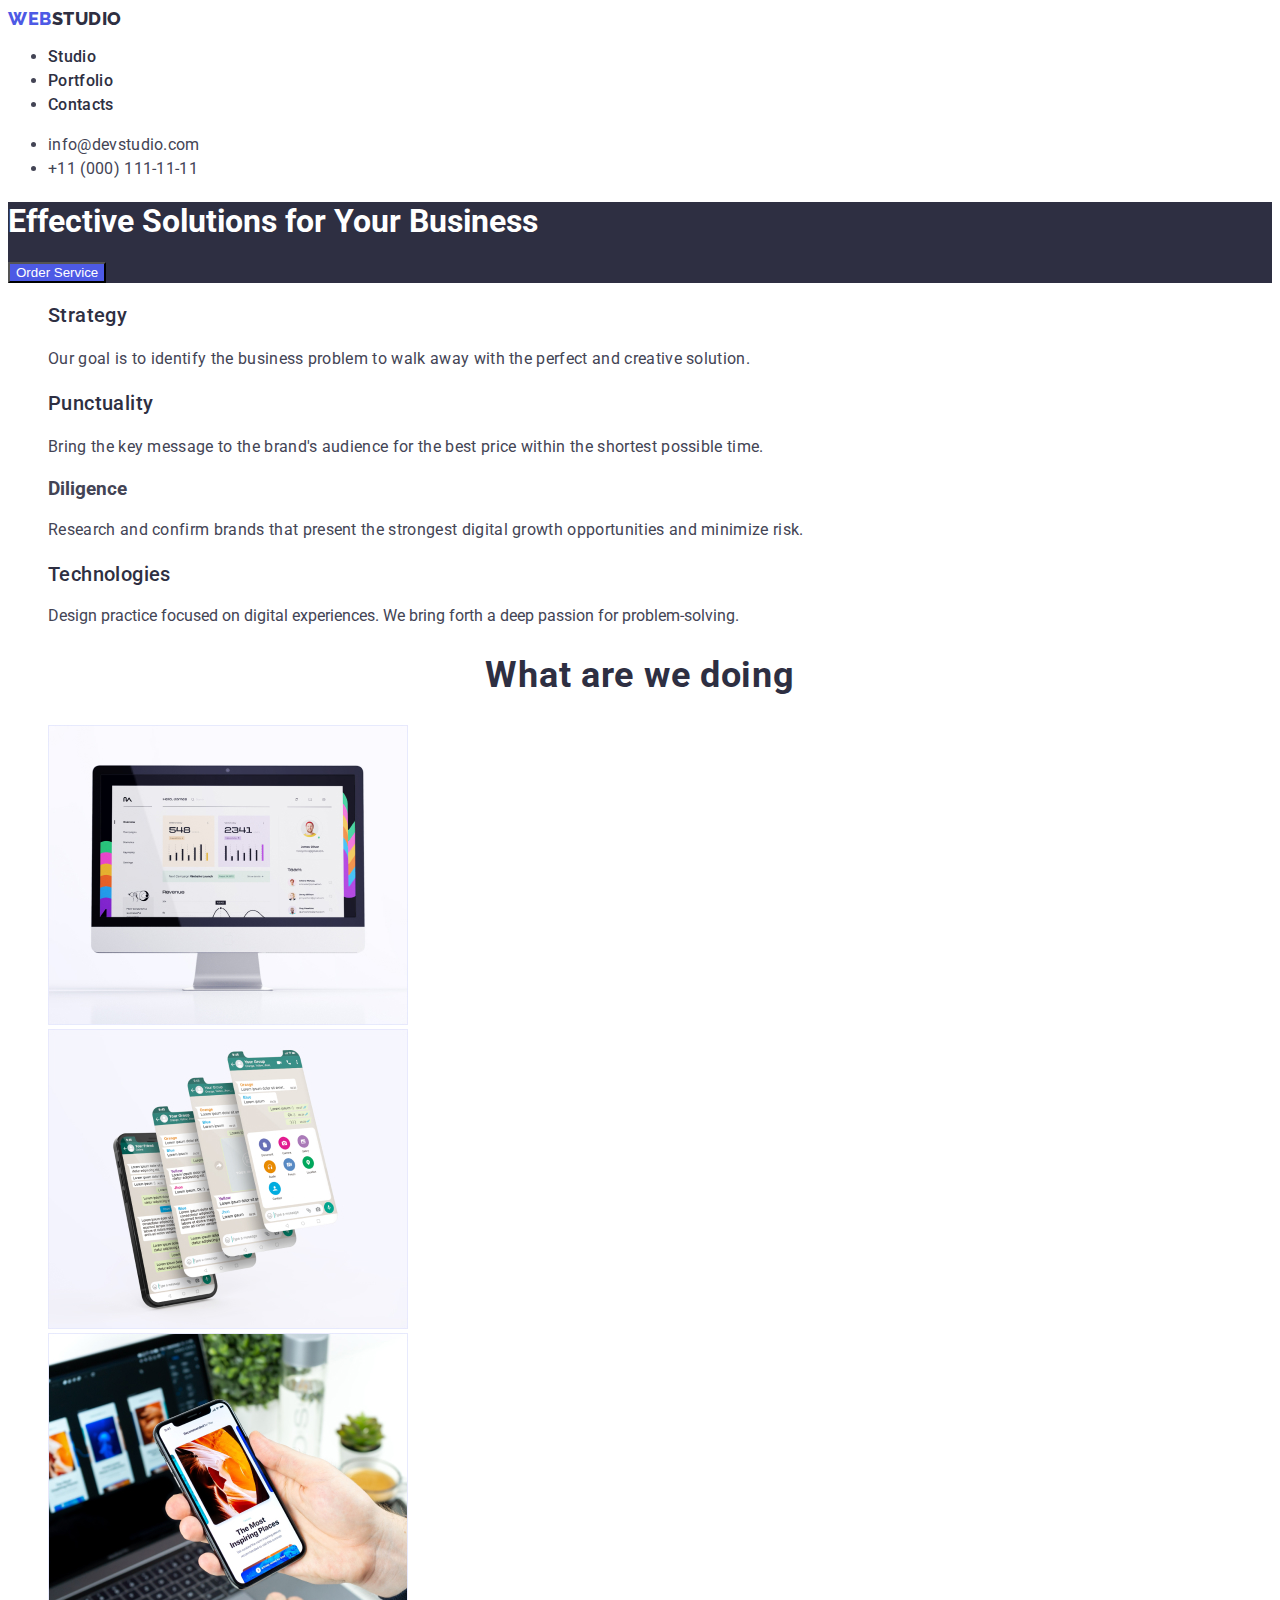
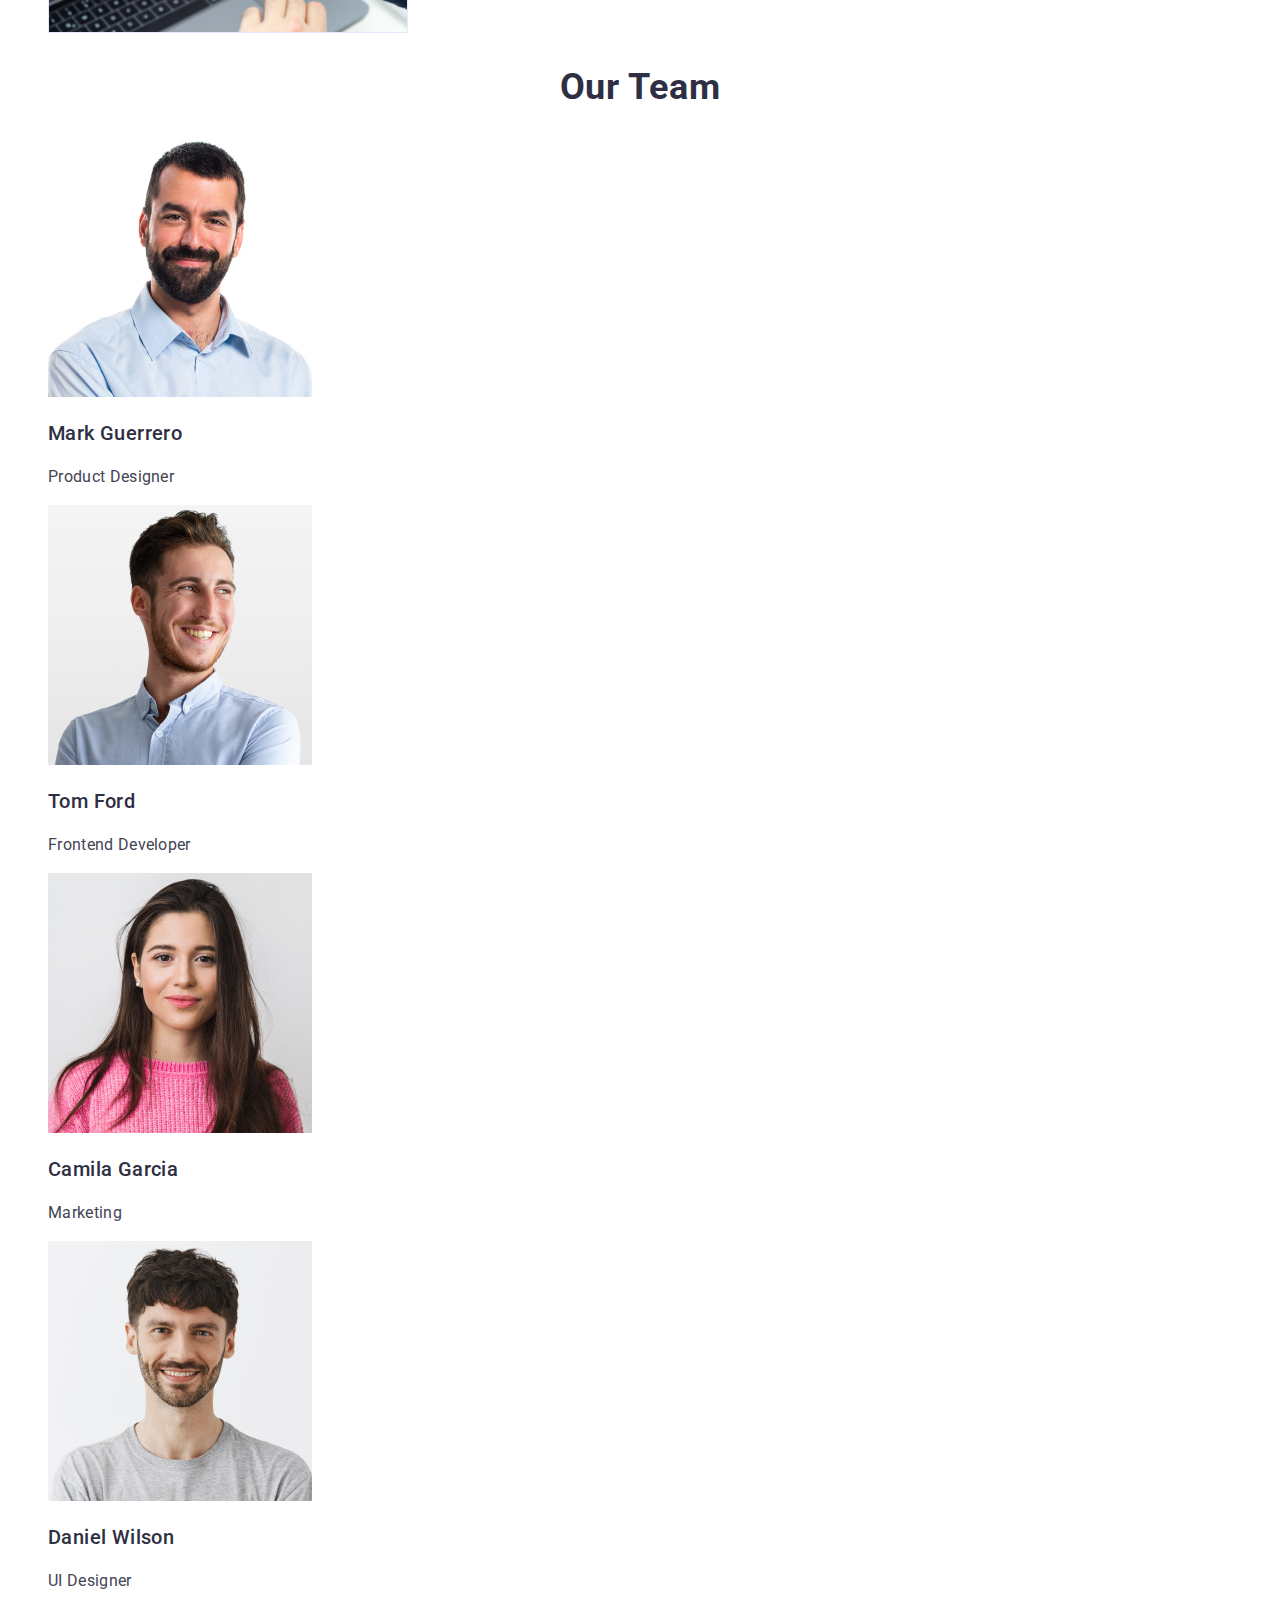
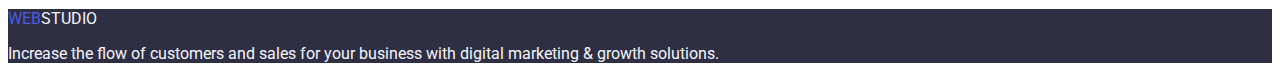
==== index.html @ 57c2e5a7 "great" ====
<!DOCTYPE html>
<html lang="en">
  <head>
    <meta charset="UTF-8" />
    <meta http-equiv="X-UA-Compatible" content="IE=edge" />
    <meta name="viewport" content="width=device-width, initial-scale=1.0" />
    <title>WebStudia</title>
    <link rel="stylesheet" href="./css/style.css" />
    <link rel="preconnect" href="https://fonts.googleapis.com" />
    <link rel="preconnect" href="https://fonts.gstatic.com" crossorigin />
    <link
      href="https://fonts.googleapis.com/css2?family=Raleway:wght@800&family=Roboto:wght@400;500;700;900&display=swap"
      rel="stylesheet"
    />
  </head>

  <body>
    <!-- голова -->
    <header>
      <nav class="nav">
        <a class="logo link" href="./index.html"
          >Web<span class="logo-studio">Studio</span></a
        >
        <ul class="list-conect list">
          <li class="item">
            <a class="menu link" href="./index.html">Studio</a>
          </li>
          <li class="item">
            <a class="menu link" href="./portfolio.html">Portfolio</a>
          </li>
          <li class="item"><a class="menu link" href="">Contacts</a></li>
        </ul>
      </nav>
      <address class="address">
        <ul class="address-list list">
          <li class="address-item">
            <a class="social link" href="mailto:info@devstudio.com"
              >info@devstudio.com</a
            >
          </li>
          <li class="address-item">
            <a class="social link" href="tel:+110001111111"
              >+11 (000) 111-11-11</a
            >
          </li>
        </ul>
      </address>
    </header>

    <main>
      <!-- hero image -->
      <section class="hero">
        <h1 class="title">Effective Solutions for Your Business</h1>
        <button class="button" type="button">Order Service</button>
      </section>
      <!-- section 1 -->
      <section class="section-1">
        <!-- H2 пізніше має приховатися, встановленний з метою підтримати семантику -->
        <h2 hidden class="title-h2">Напрямки</h2>
        <ul class="list">
          <li class="item">
            <h3 class="title">Strategy</h3>
            <p class="text">
              Our goal is to identify the business problem to walk away with the
              perfect and creative solution.
            </p>
          </li>
          <li class="item">
            <h3 class="title">Punctuality</h3>
            <p class="text">
              Bring the key message to the brand's audience for the best price
              within the shortest possible time.
            </p>
          </li>
          <li class="item">
            <h3>Diligence</h3>
            <p class="text">
              Research and confirm brands that present the strongest digital
              growth opportunities and minimize risk.
            </p>
          </li>
          <li class="item">
            <h3 class="title">Technologies</h3>
            <p>
              Design practice focused on digital experiences. We bring forth a
              deep passion for problem-solving.
            </p>
          </li>
        </ul>
      </section>
      <!-- section2 -->
      <section class="section-2">
        <h2 class="title">What are we doing</h2>
        <ul class="list">
          <li><img width="360" src="./images/img1.jpg" alt="computer" /></li>
          <li><img width="360" src="./images/img2.jpg" alt="phone" /></li>
          <li>
            <img width="360" src="./images/img3.jpg" alt="computer and phone" />
          </li>
        </ul>
      </section>
      <!-- section3 -->
      <section class="section-3">
        <h2 class="title">Our Team</h2>
        <ul class="comand list">
          <li class="item">
            <img
              width="264"
              src="./images/TeamCard1.jpg"
              alt="Mark Guerrero,Product Designer"
            />
            <h3 class="title-comand">Mark Guerrero</h3>
            <p class="text">Product Designer</p>
          </li>
          <li class="item">
            <img
              width="264"
              src="./images/TeamCard2.jpg"
              alt="Tom Ford,Frontend Developer"
            />
            <h3 class="title-comand">Tom Ford</h3>
            <p class="text">Frontend Developer</p>
          </li>
          <li class="item">
            <img
              width="264"
              src="./images/TeamCard3.jpg"
              alt="Camila Garcia
                Marketing"
            />
            <h3 class="title-comand">Camila Garcia</h3>
            <p class="text">Marketing</p>
          </li>
          <li class="item">
            <img
              width="264"
              src="./images/TeamCard4.jpg"
              alt="Daniel Wilson
            UI Designer"
            />
            <h3 class="title-comand">Daniel Wilson</h3>
            <p class="text">UI Designer</p>
          </li>
        </ul>
      </section>
    </main>
    <!-- footer -->
    <footer class="footer">
      <a class="footer-logo link" href="./index.html"
        >Web<span class="footer-studio">Studio</span></a
      >
      <p class="footer-text">
        Increase the flow of customers and sales for your business with digital
        marketing & growth solutions.
      </p>
    </footer>
  </body>
</html>
---- css/style.css ----
:root {}

body {
    color: #434455;
    font-family: "Roboto", sans-serif;
    background-color: #ffffff;

}

/* header */
/* : #404bbf focus
 */

.nav .logo {
    color: #4D5AE5;
    text-transform: uppercase;
    font-family: "Raleway", sans-serif;
    font-style: normal;
    font-weight: 800;
    font-size: 18px;
    line-height: 1.17;
    letter-spacing: 0.03em;

}


.nav .logo-studio {
    color: #2E2F42;
}

.address-list .link,
.nav .link,
.nav .list,
.address .list,
.list-photo .link {
    text-decoration: none;
}



.list-conect .menu {
    color: #2E2F42;
    font-weight: 500;
    line-height: 1.5;
    letter-spacing: 0.02em;

}

.list-conect .menu:hover,
.list-conect .menu:focus,
.address-list .social:hover,
.address-list .social:focus {
    color: #404bbf;
}

.address {
    font-style: normal;
}

.address-list .social {
    color: #434455;
    font-size: 16px;
    line-height: 1.5;
    letter-spacing: 0.02em;
}

/* hero image */
.hero {
    background-color: #2E2F42;
}

.hero .title {
    color: #ffffff;
}

.hero .button {
    background-color: #4D5AE5;
    color: #ffffff;
}

/* section 1 */

.section-1 .title {
    color: #2E2F42;
    font-weight: 500;
    font-size: 20px;
    line-height: 1.2;
    letter-spacing: 0.02em;
}

.section-1 .text {
    line-height: 1.5;
    letter-spacing: 0.02em;
}

/* section-2 */
.section-2 .title {
    color: #2E2F42;
    font-weight: 700;
    font-size: 36px;
    line-height: 40px;
    text-align: center;
    letter-spacing: 0.02em;
}

/* section-3 */
.section-3 .title {
    color: #2E2F42;
    font-weight: 700;
    font-size: 36px;
    line-height: 40px;
    text-align: center;
    letter-spacing: 0.02em;
}

.comand .title-comand {
    color: #2E2F42;
    font-weight: 500;
    font-size: 20px;
    line-height: 24px;
    letter-spacing: 0.02em;
}

.comand .text {
    line-height: 24px;
    letter-spacing: 0.02em;
}

/* section butt */

.list-butt .butt-filt {
    color: #4D5AE5;
    background-color: #F4F4FD;
}

.list-butt .butt-all {
    color: #ffffff;
    background-color: #404BBF;
}

/* gallary */
main .list {
    list-style: none;
}

/* Footer */

footer {
    background-color: #2E2F42;
}

.footer .link {
    text-decoration: none;
}

.footer .footer-logo {
    color: #4D5AE5;
    text-transform: uppercase;
}

.footer-logo .footer-studio {
    color: #F4F4FD;
}

.footer .footer-text {
    color: #F4F4FD;
}
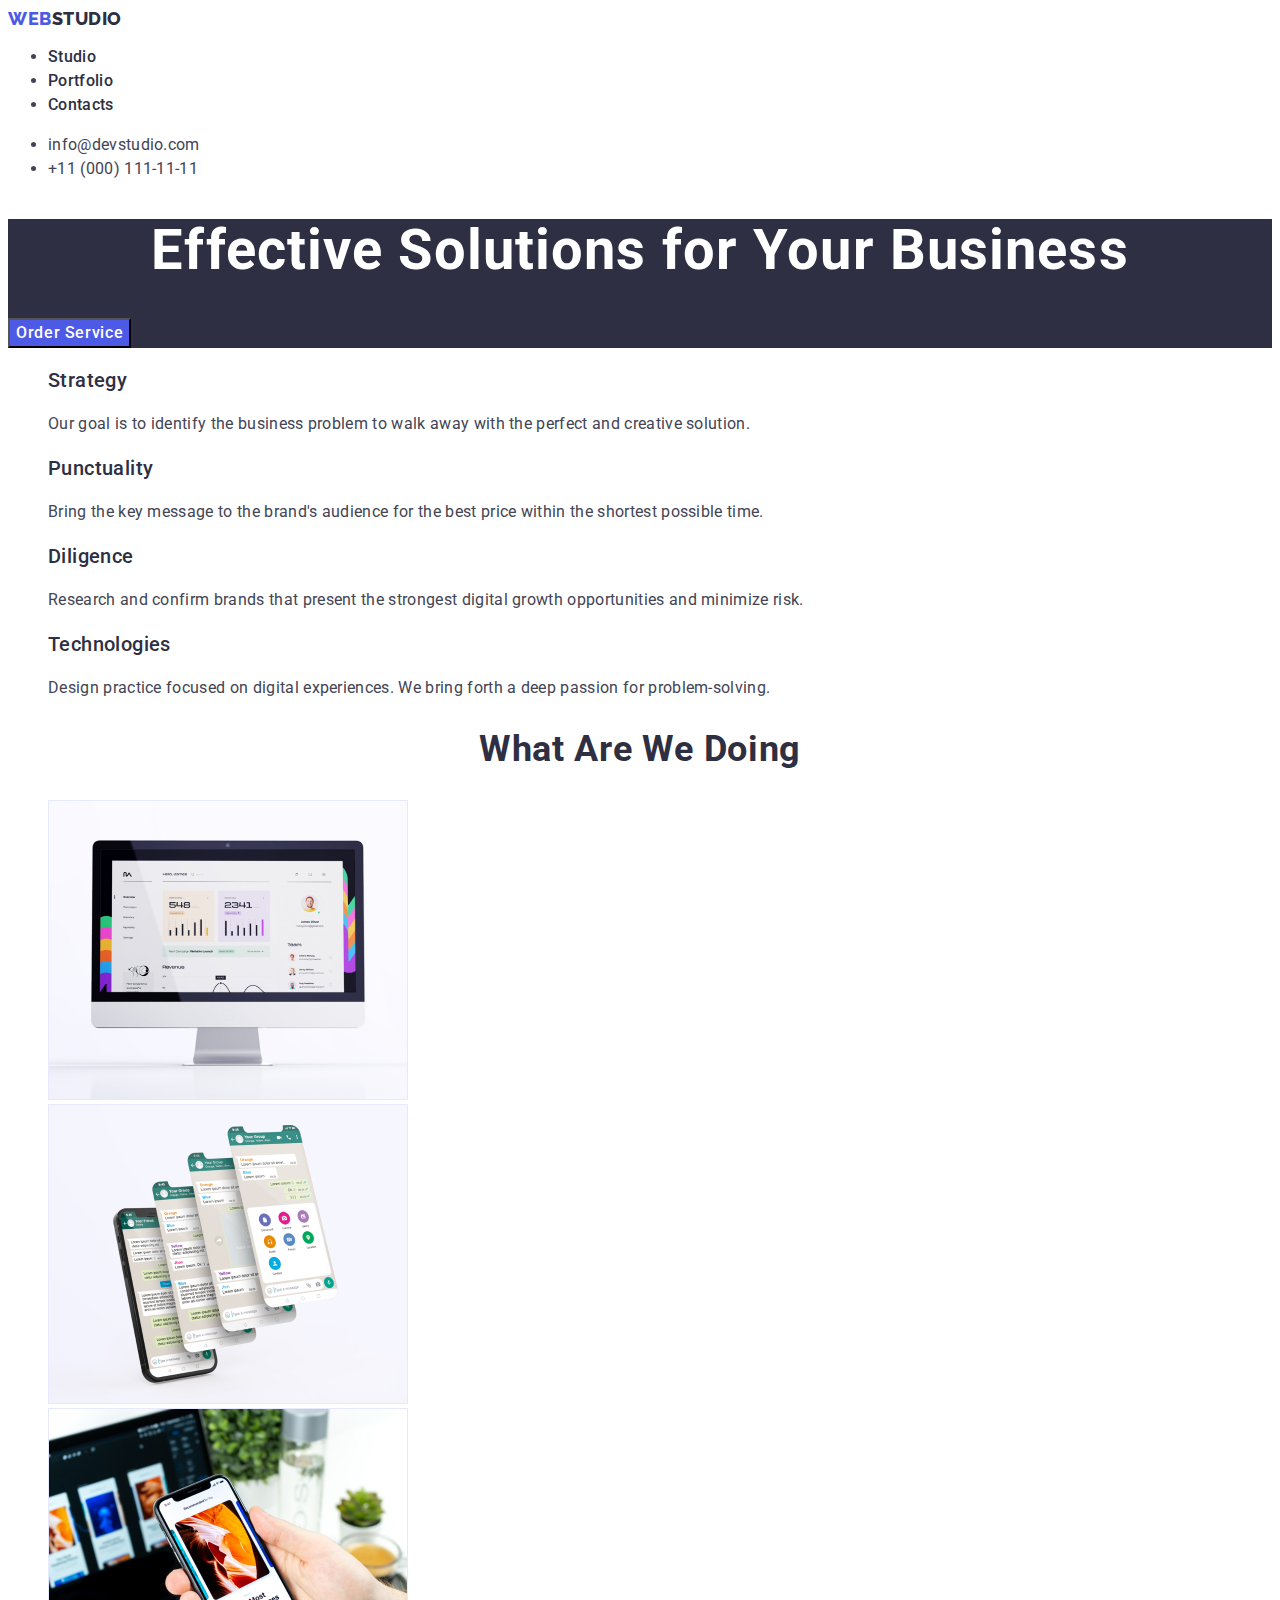
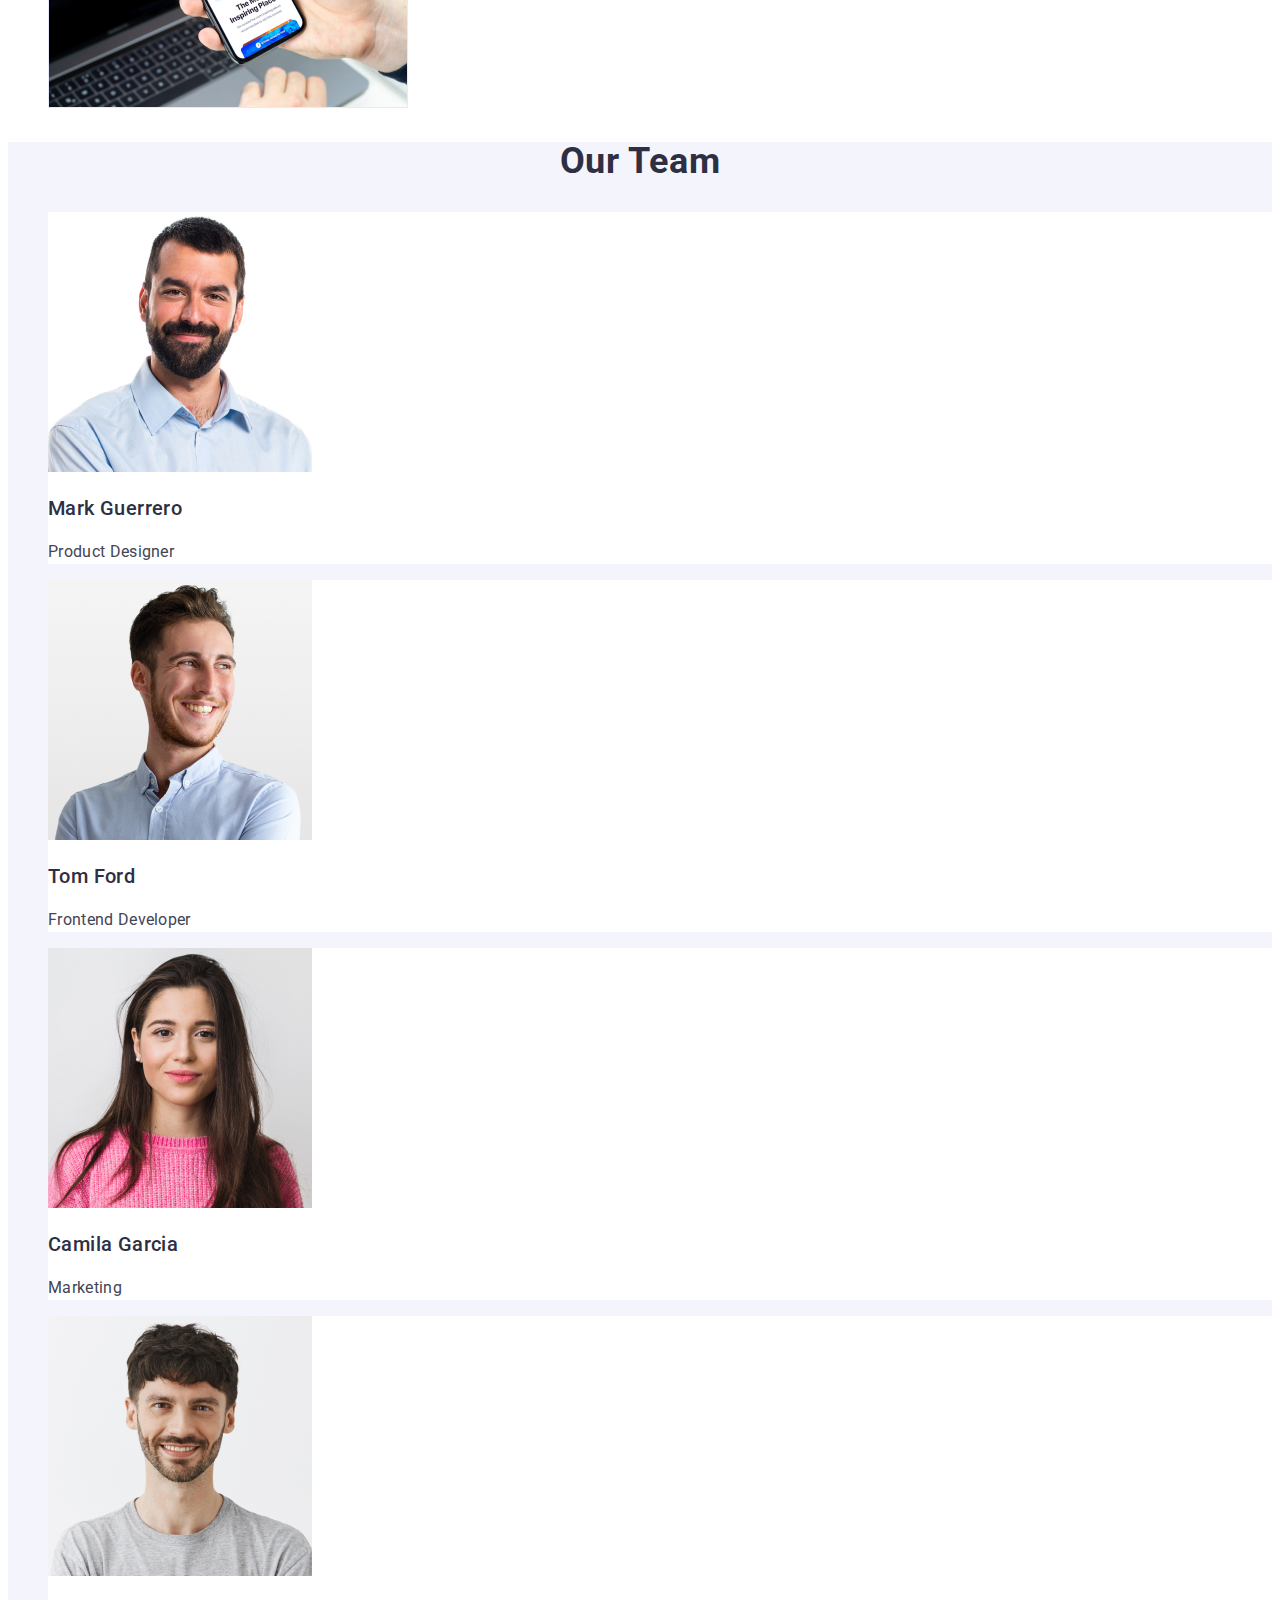
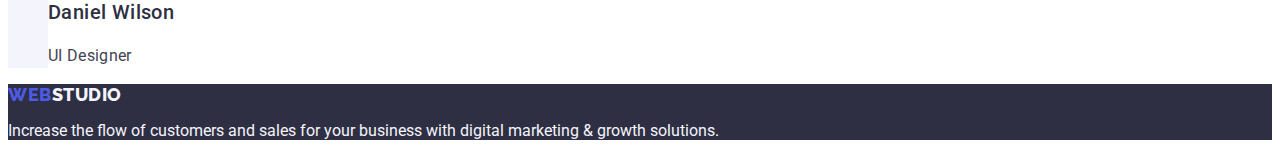
==== commit 0a33348b: "вдосконалення" ====
--- a/index.html
+++ b/index.html
@@ -54,9 +54,8 @@
         <button class="button" type="button">Order Service</button>
       </section>
       <!-- section 1 -->
-      <section class="section-1">
-        <!-- H2 пізніше має приховатися, встановленний з метою підтримати семантику -->
-        <h2 hidden class="title-h2">Напрямки</h2>
+      <section class="section-1 one">
+        <h2 hidden class="title-h2 hidden">Напрямки</h2>
         <ul class="list">
           <li class="item">
             <h3 class="title">Strategy</h3>
@@ -73,7 +72,7 @@
             </p>
           </li>
           <li class="item">
-            <h3>Diligence</h3>
+            <h3 class="title">Diligence</h3>
             <p class="text">
               Research and confirm brands that present the strongest digital
               growth opportunities and minimize risk.
@@ -81,7 +80,7 @@
           </li>
           <li class="item">
             <h3 class="title">Technologies</h3>
-            <p>
+            <p class="text">
               Design practice focused on digital experiences. We bring forth a
               deep passion for problem-solving.
             </p>
@@ -89,7 +88,7 @@
         </ul>
       </section>
       <!-- section2 -->
-      <section class="section-2">
+      <section class="section-2 two">
         <h2 class="title">What are we doing</h2>
         <ul class="list">
           <li><img width="360" src="./images/img1.jpg" alt="computer" /></li>
@@ -100,7 +99,7 @@
         </ul>
       </section>
       <!-- section3 -->
-      <section class="section-3">
+      <section class="section-3 three">
         <h2 class="title">Our Team</h2>
         <ul class="comand list">
           <li class="item">
--- a/css/style.css
+++ b/css/style.css
@@ -46,6 +46,8 @@
 
 }
 
+.hero .button:hover,
+.hero .button:focus,
 .list-conect .menu:hover,
 .list-conect .menu:focus,
 .address-list .social:hover,
@@ -71,11 +73,22 @@
 
 .hero .title {
     color: #ffffff;
+    font-weight: 700;
+    font-size: 56px;
+    line-height: 1.11;
+    text-align: center;
+    letter-spacing: 0.02em;
 }
 
 .hero .button {
+    font-family: "Roboto", sans-serif;
     background-color: #4D5AE5;
     color: #ffffff;
+    font-weight: 500;
+    font-size: 16px;
+    line-height: 1.5;
+    letter-spacing: 0.04em;
+    cursor: pointer;
 }
 
 /* section 1 */
@@ -98,19 +111,29 @@
     color: #2E2F42;
     font-weight: 700;
     font-size: 36px;
-    line-height: 40px;
+    line-height: 1.11;
     text-align: center;
     letter-spacing: 0.02em;
+    text-transform: capitalize;
 }
 
 /* section-3 */
+.section-3 {
+    background-color: #F4F4FD;
+}
+
 .section-3 .title {
     color: #2E2F42;
     font-weight: 700;
     font-size: 36px;
-    line-height: 40px;
+    line-height: 1.11;
     text-align: center;
     letter-spacing: 0.02em;
+    text-transform: capitalize;
+}
+
+.comand .item {
+    background-color: #ffffff;
 }
 
 .comand .title-comand {
@@ -156,6 +179,11 @@
 .footer .footer-logo {
     color: #4D5AE5;
     text-transform: uppercase;
+    font-family: "Raleway", sans-serif;
+    font-weight: 800;
+    font-size: 18px;
+    line-height: 1.17;
+    letter-spacing: 0.03em;
 }
 
 .footer-logo .footer-studio {
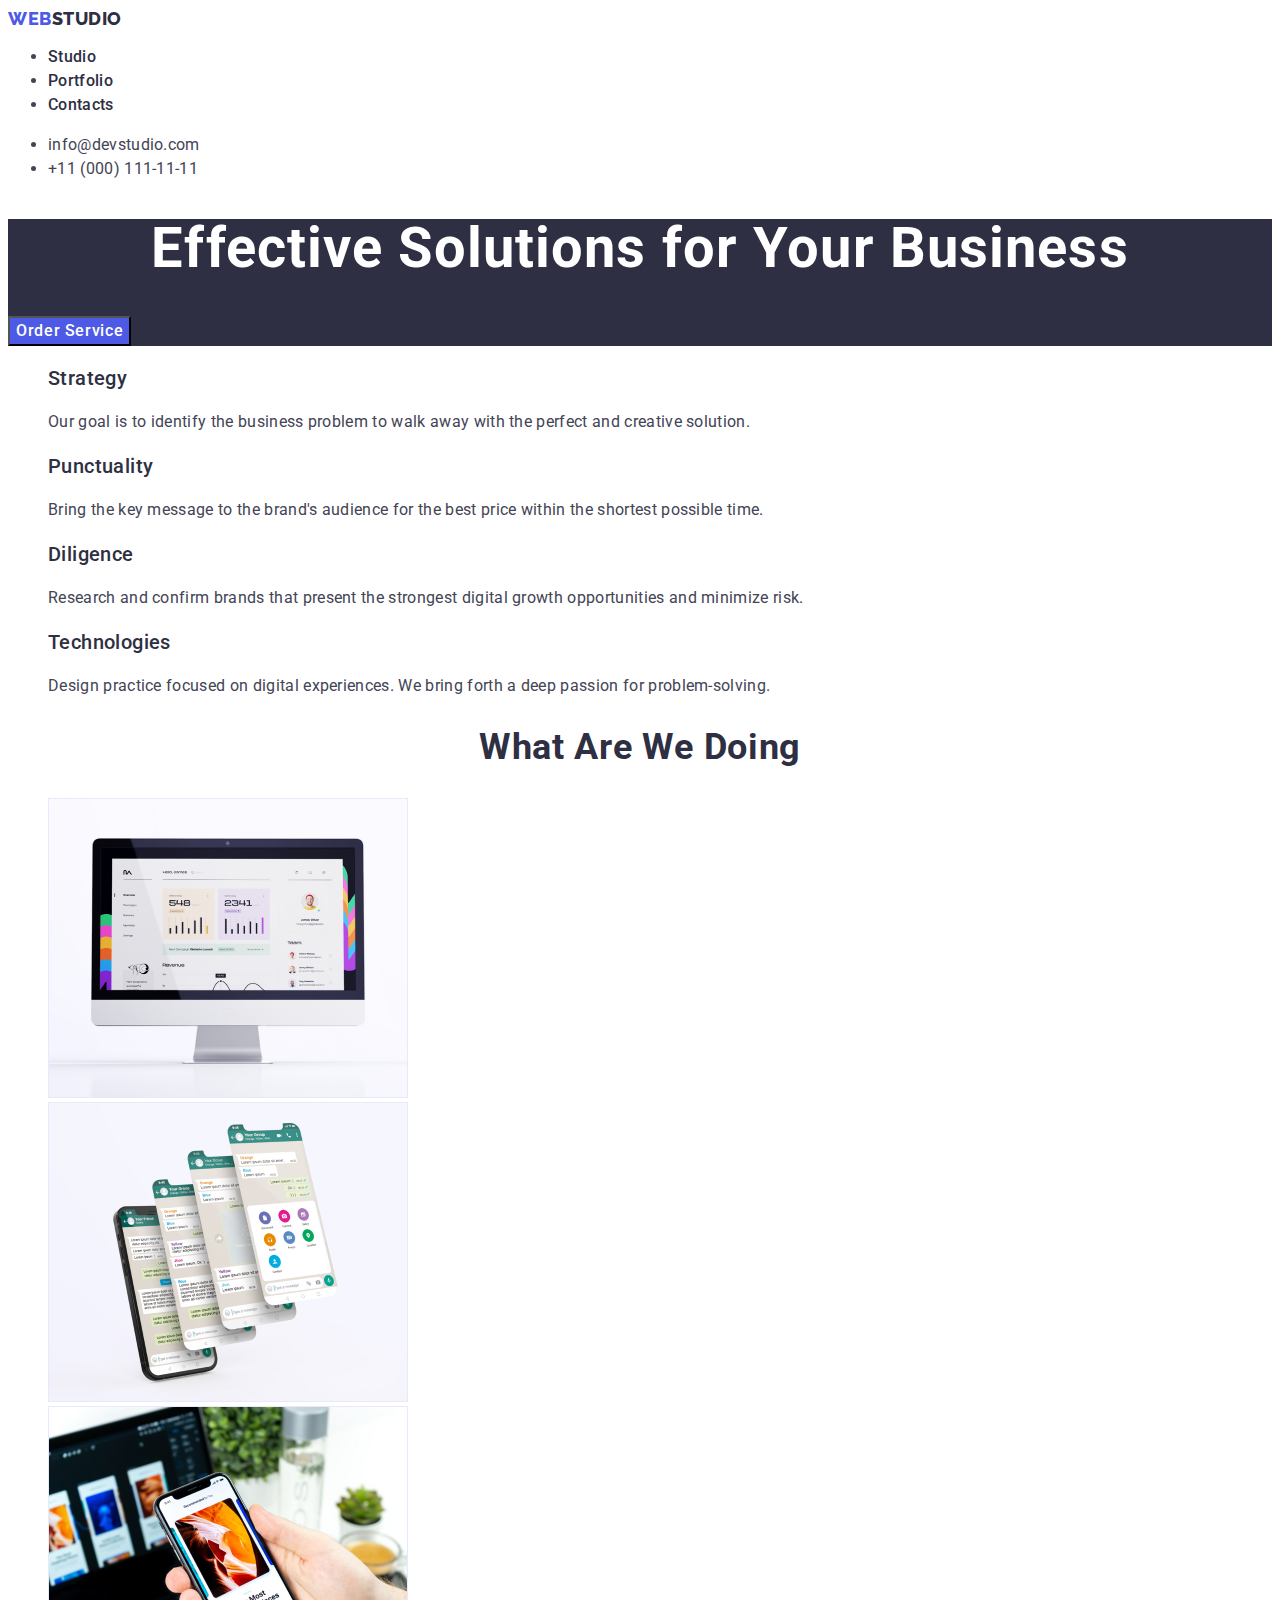
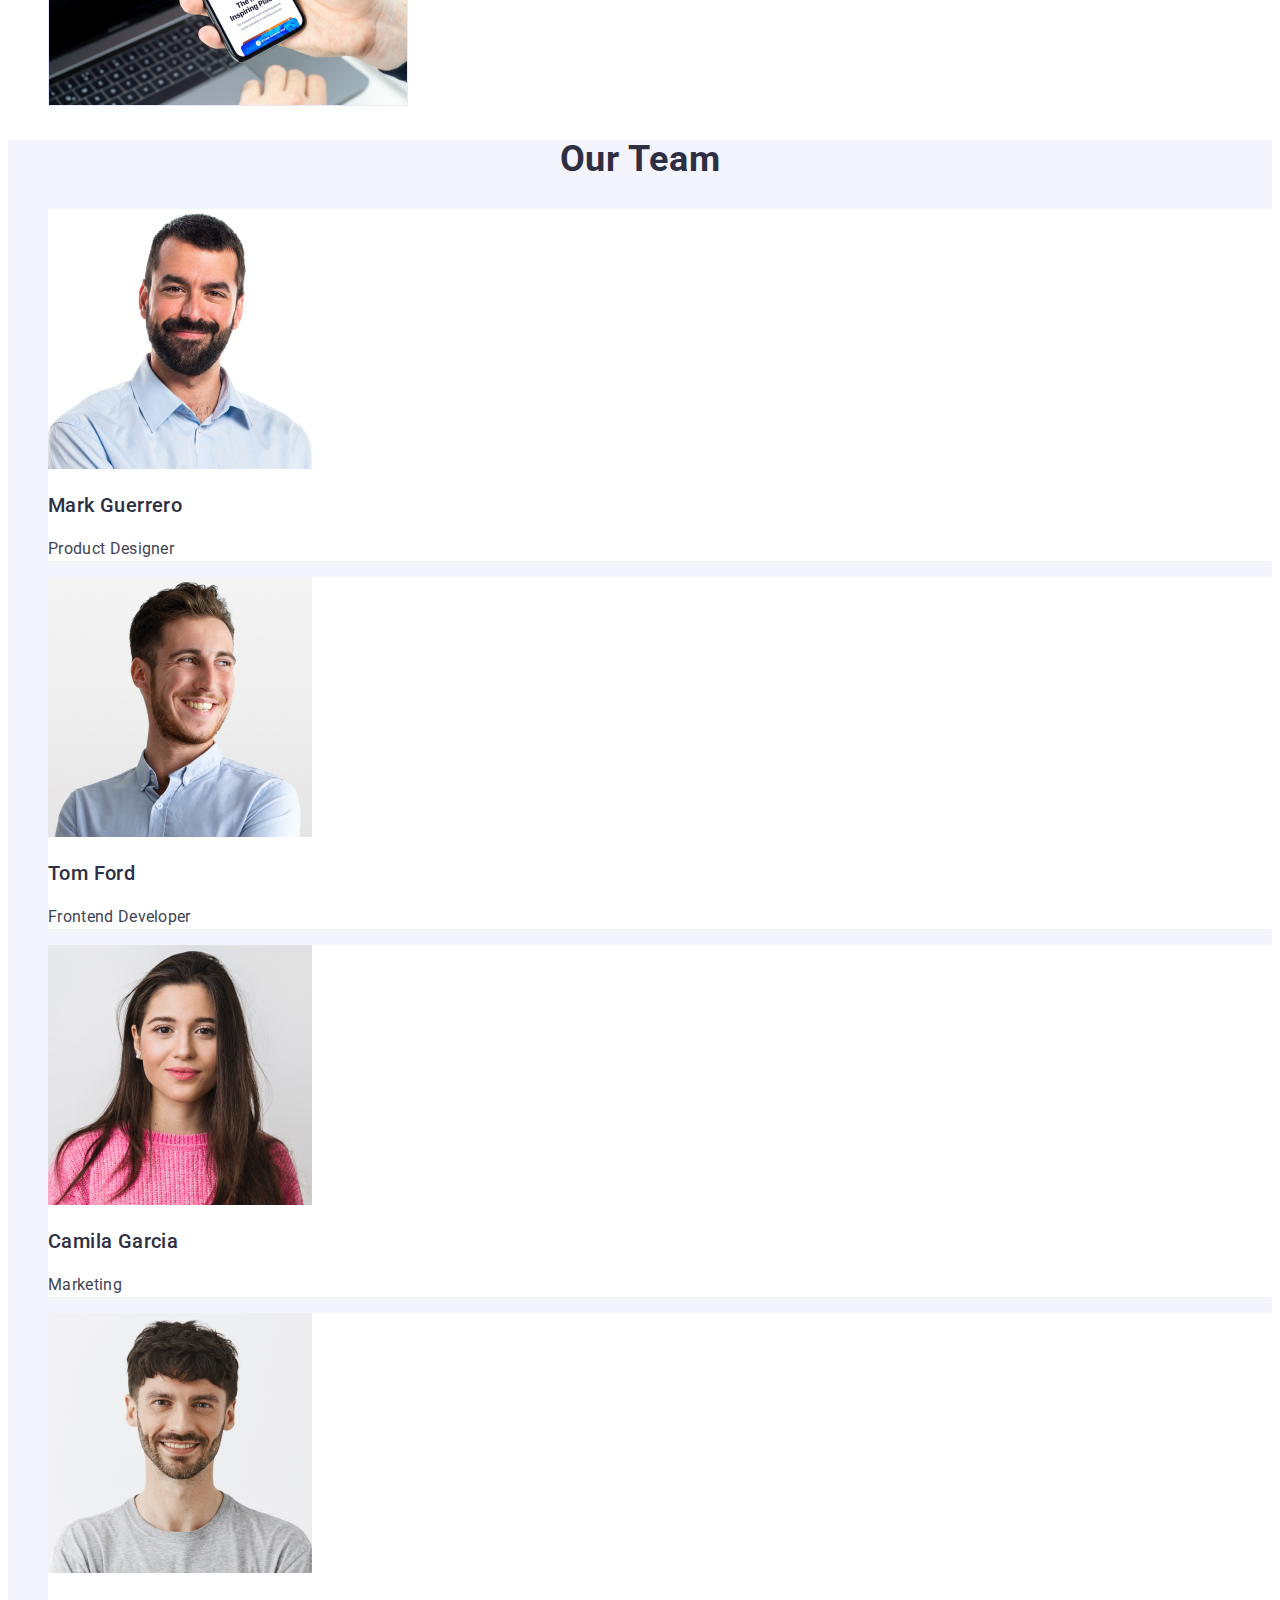
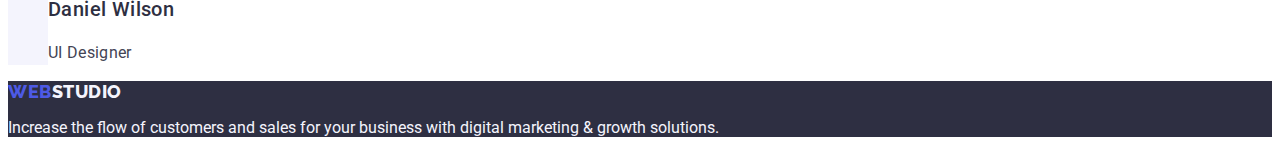
==== commit f0c5e4b2: "finaly" ====
--- a/index.html
+++ b/index.html
@@ -54,7 +54,7 @@
         <button class="button" type="button">Order Service</button>
       </section>
       <!-- section 1 -->
-      <section class="section-1 one">
+      <section class="section-1 ofone">
         <h2 hidden class="title-h2 hidden">Напрямки</h2>
         <ul class="list">
           <li class="item">
@@ -99,7 +99,7 @@
         </ul>
       </section>
       <!-- section3 -->
-      <section class="section-3 three">
+      <section class="section-3 ofthree">
         <h2 class="title">Our Team</h2>
         <ul class="comand list">
           <li class="item">
--- a/css/style.css
+++ b/css/style.css
@@ -1,4 +1,8 @@
-:root {}
+:root {
+    --text: #4D5AE5;
+    --bacground: #F4F4FD;
+    --titleportfolio: #2e2f42;
+}
 
 body {
     color: #434455;
@@ -46,8 +50,7 @@
 
 }
 
-.hero .button:hover,
-.hero .button:focus,
+
 .list-conect .menu:hover,
 .list-conect .menu:focus,
 .address-list .social:hover,
@@ -75,7 +78,7 @@
     color: #ffffff;
     font-weight: 700;
     font-size: 56px;
-    line-height: 1.11;
+    line-height: 1.07;
     text-align: center;
     letter-spacing: 0.02em;
 }
@@ -91,6 +94,11 @@
     cursor: pointer;
 }
 
+.hero .button:hover,
+.hero .button:focus {
+    background-color: #404BBF;
+}
+
 /* section 1 */
 
 .section-1 .title {
@@ -152,11 +160,18 @@
 /* section butt */
 
 .list-butt .butt-filt {
-    color: #4D5AE5;
-    background-color: #F4F4FD;
-}
-
-.list-butt .butt-all {
+    cursor: pointer;
+    color: var(--text);
+    background-color: var(--bacground);
+    font-weight: 500;
+    font-size: 16px;
+    line-height: 1.5;
+    letter-spacing: 0.04em;
+
+}
+
+.list-butt .butt-filt:hover,
+.list-butt .butt-filt:focus {
     color: #ffffff;
     background-color: #404BBF;
 }
@@ -164,6 +179,14 @@
 /* gallary */
 main .list {
     list-style: none;
+}
+
+.list-photo .title {
+    color: var(--titleportfolio);
+    font-weight: 500;
+    font-size: 20px;
+    line-height: 1.2;
+    letter-spacing: 0.02em;
 }
 
 /* Footer */
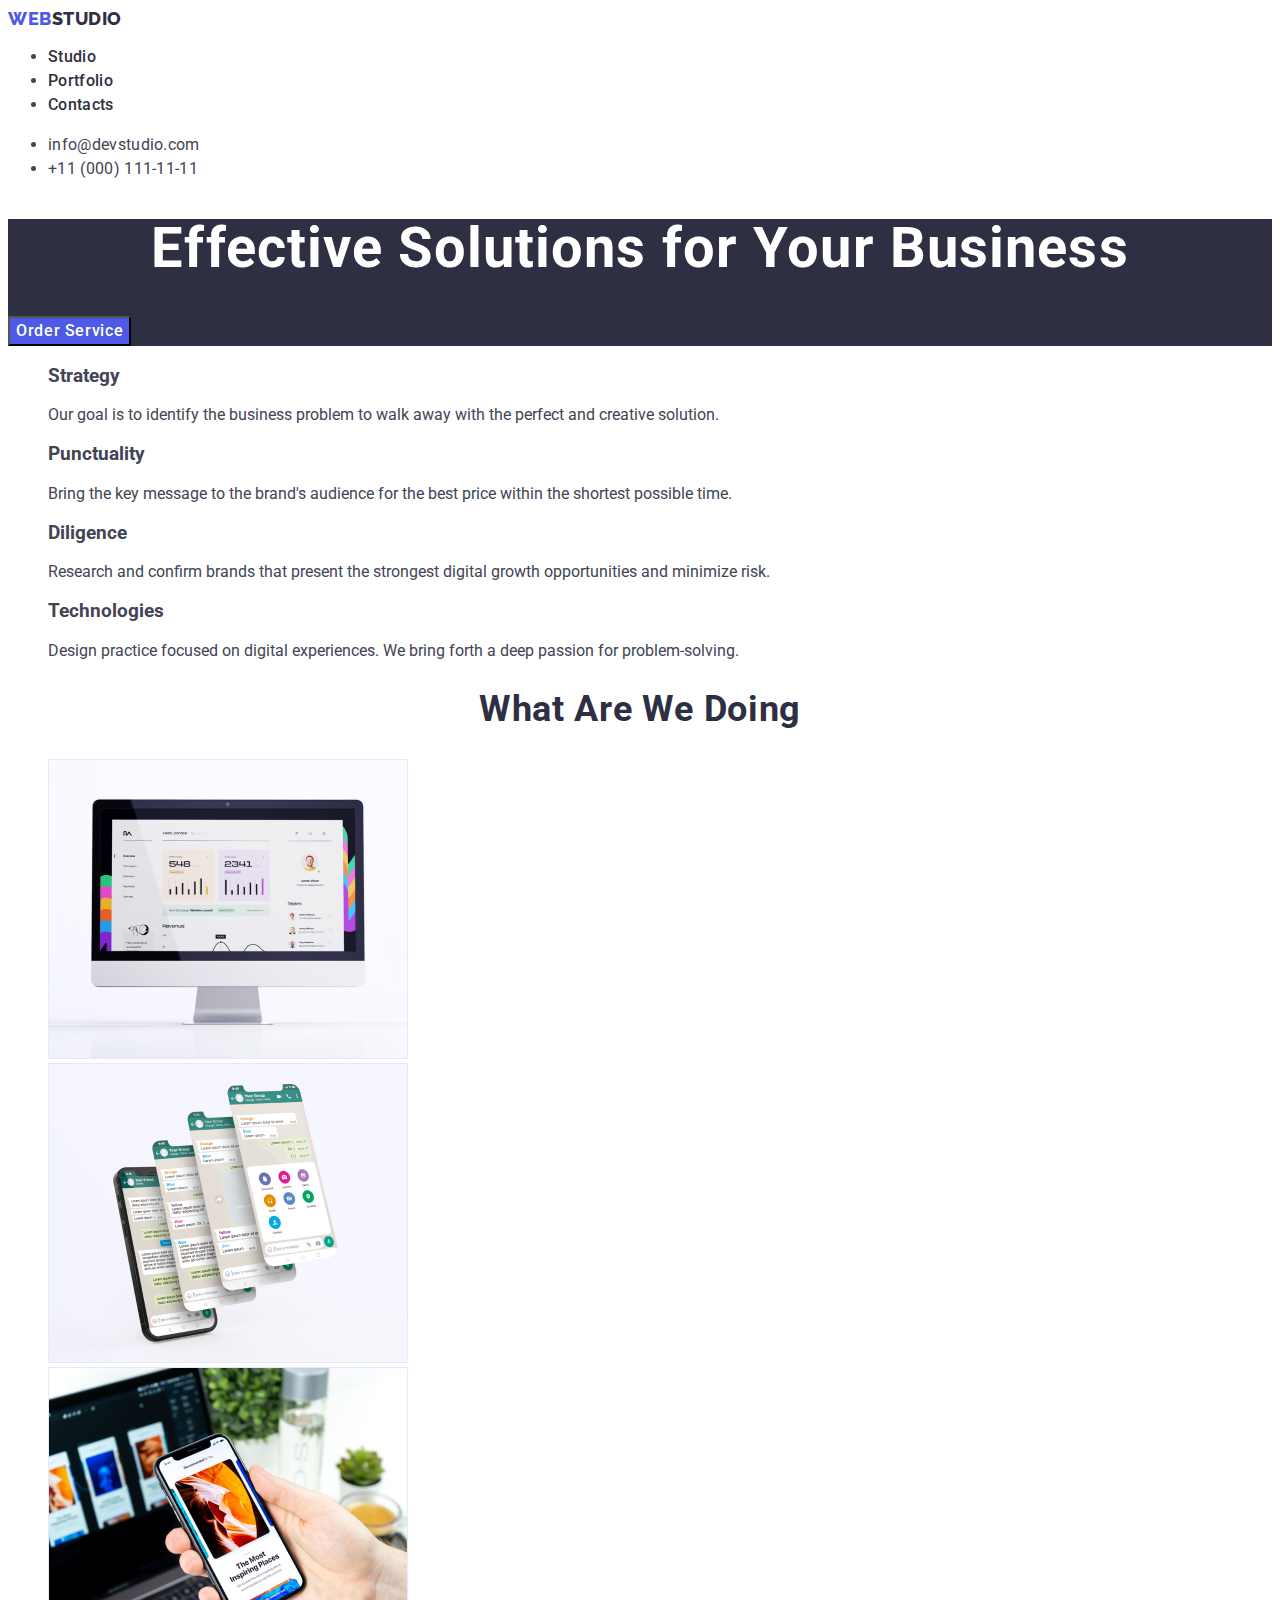
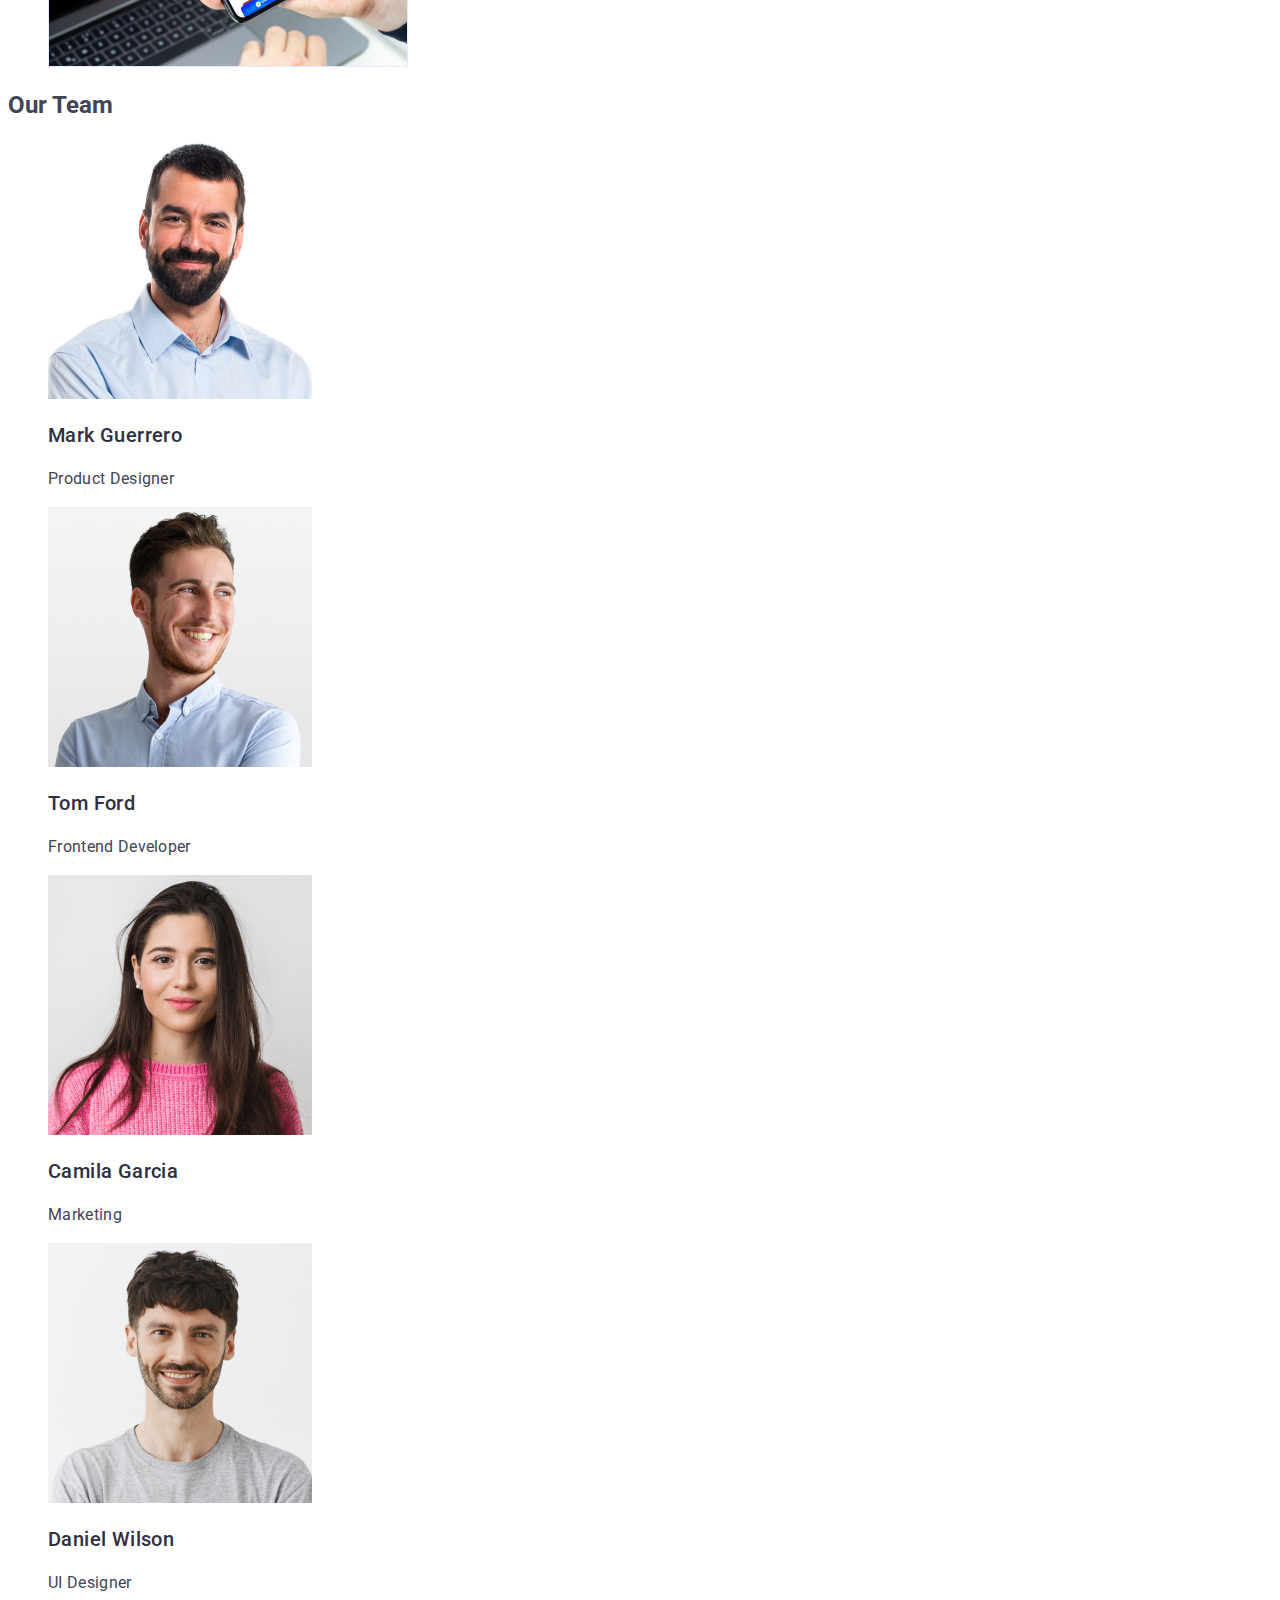
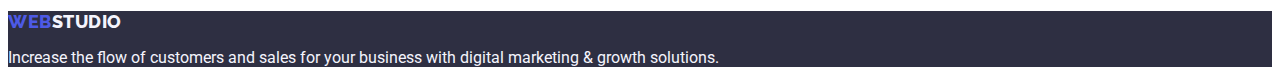
==== commit 25cccca1: "Update index.html" ====
--- a/index.html
+++ b/index.html
@@ -54,7 +54,7 @@
         <button class="button" type="button">Order Service</button>
       </section>
       <!-- section 1 -->
-      <section class="section-1 ofone">
+      <section class="one" class="section-1">
         <h2 hidden class="title-h2 hidden">Напрямки</h2>
         <ul class="list">
           <li class="item">
@@ -99,7 +99,7 @@
         </ul>
       </section>
       <!-- section3 -->
-      <section class="section-3 ofthree">
+      <section class="three" class="section-3">
         <h2 class="title">Our Team</h2>
         <ul class="comand list">
           <li class="item">
--- a/css/style.css
+++ b/css/style.css
@@ -2,6 +2,7 @@
     --text: #4D5AE5;
     --bacground: #F4F4FD;
     --titleportfolio: #2e2f42;
+    --textportfolio: #434455;
 }
 
 body {
@@ -160,6 +161,7 @@
 /* section butt */
 
 .list-butt .butt-filt {
+    font-family: "Roboto", sans-serif;
     cursor: pointer;
     color: var(--text);
     background-color: var(--bacground);
@@ -187,6 +189,12 @@
     font-size: 20px;
     line-height: 1.2;
     letter-spacing: 0.02em;
+}
+
+.list-photo .text {
+    color: var(--textportfolio);
+    letter-spacing: 0.02em;
+    line-height: 1.5;
 }
 
 /* Footer */
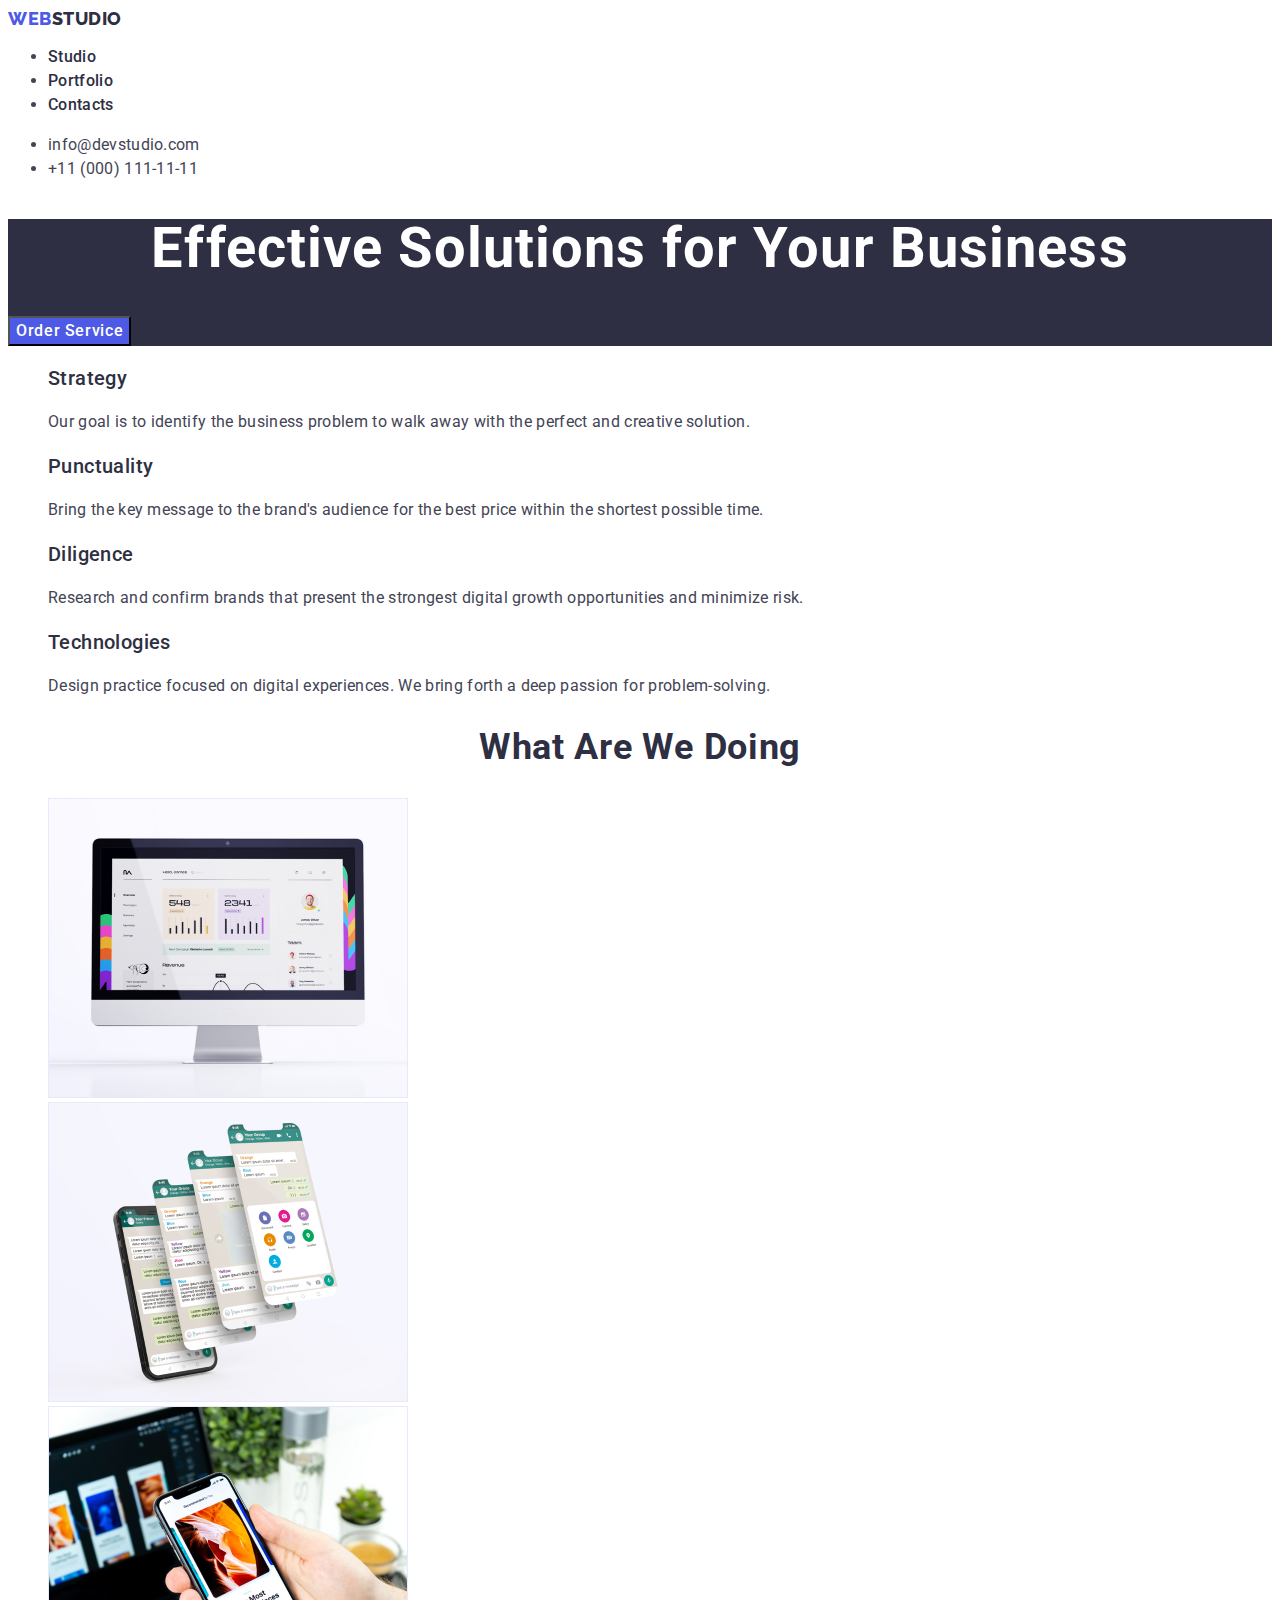
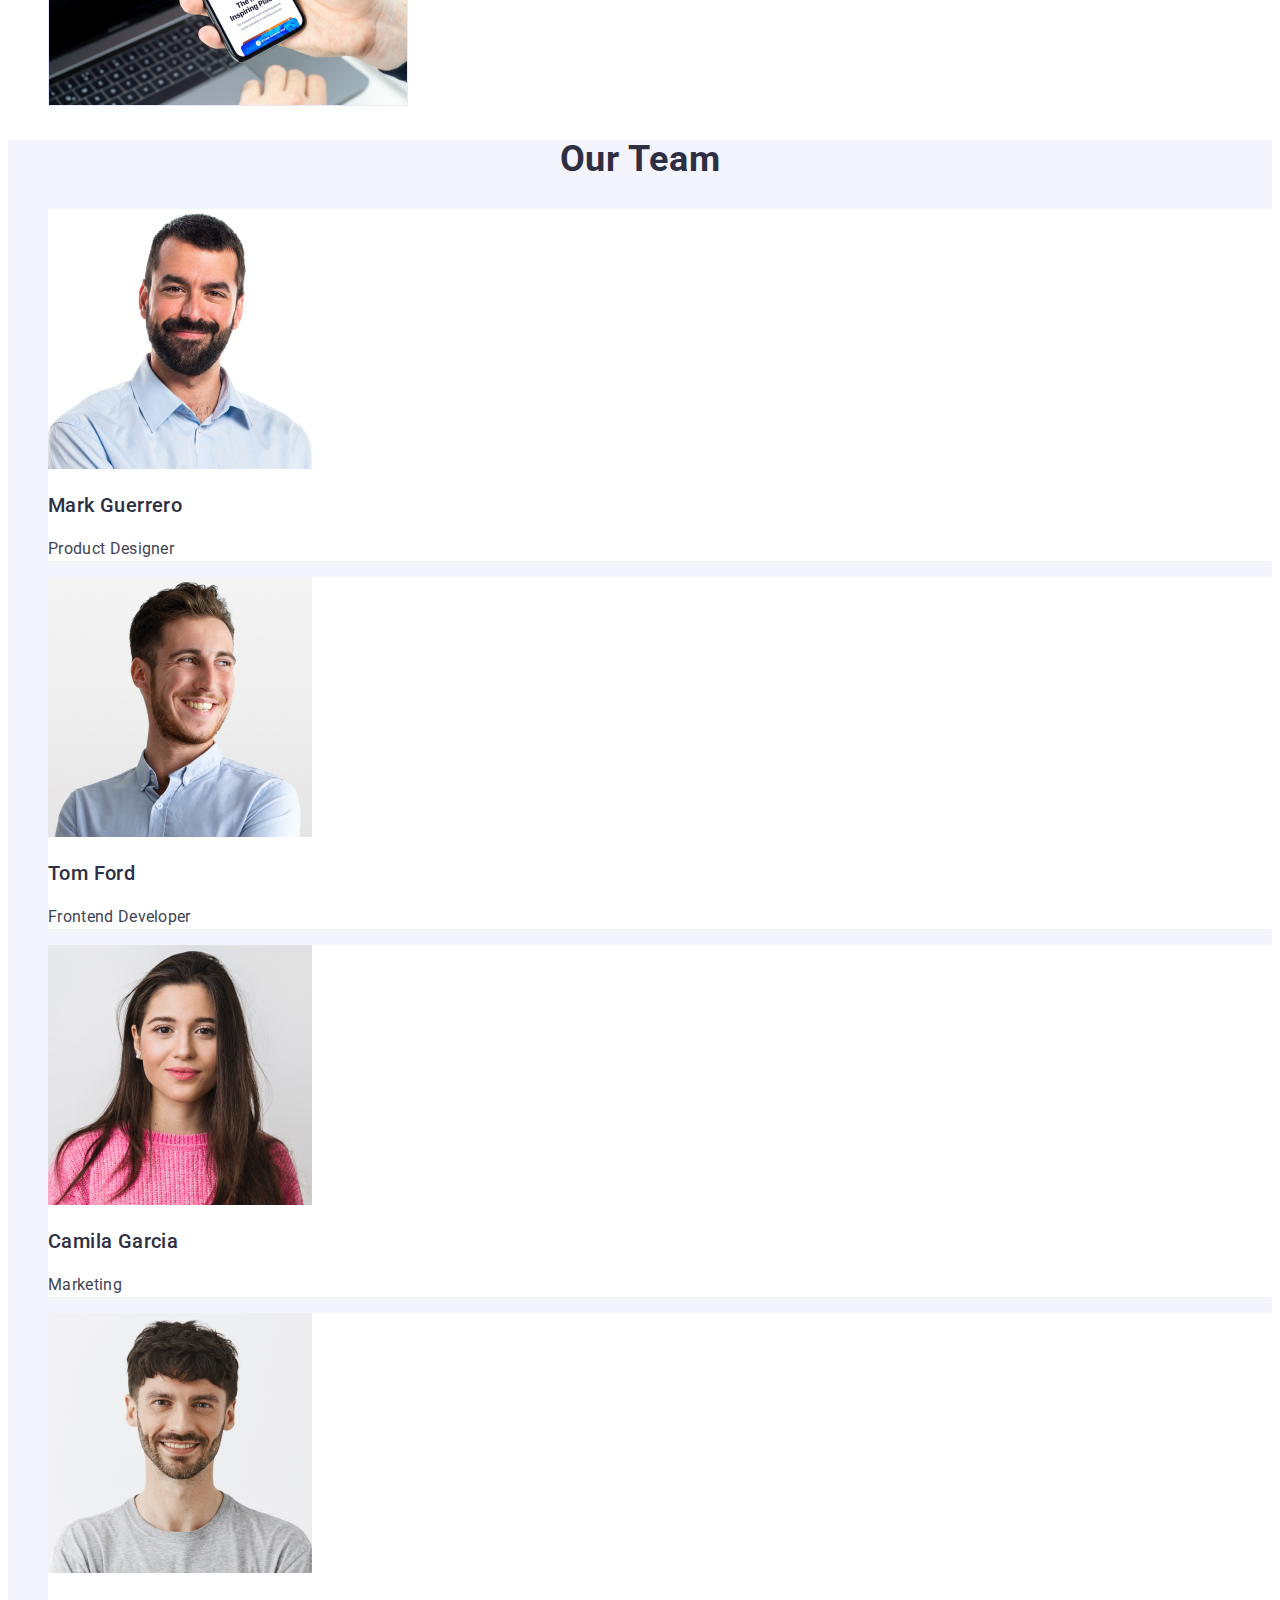
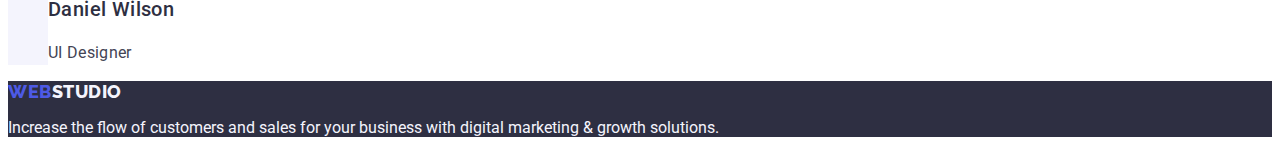
==== commit 387b4e5b: "Update index.html" ====
--- a/index.html
+++ b/index.html
@@ -54,7 +54,7 @@
         <button class="button" type="button">Order Service</button>
       </section>
       <!-- section 1 -->
-      <section class="one" class="section-1">
+      <section class="section-1" class="one">
         <h2 hidden class="title-h2 hidden">Напрямки</h2>
         <ul class="list">
           <li class="item">
@@ -99,7 +99,7 @@
         </ul>
       </section>
       <!-- section3 -->
-      <section class="three" class="section-3">
+      <section class="section-3" class="three">
         <h2 class="title">Our Team</h2>
         <ul class="comand list">
           <li class="item">
